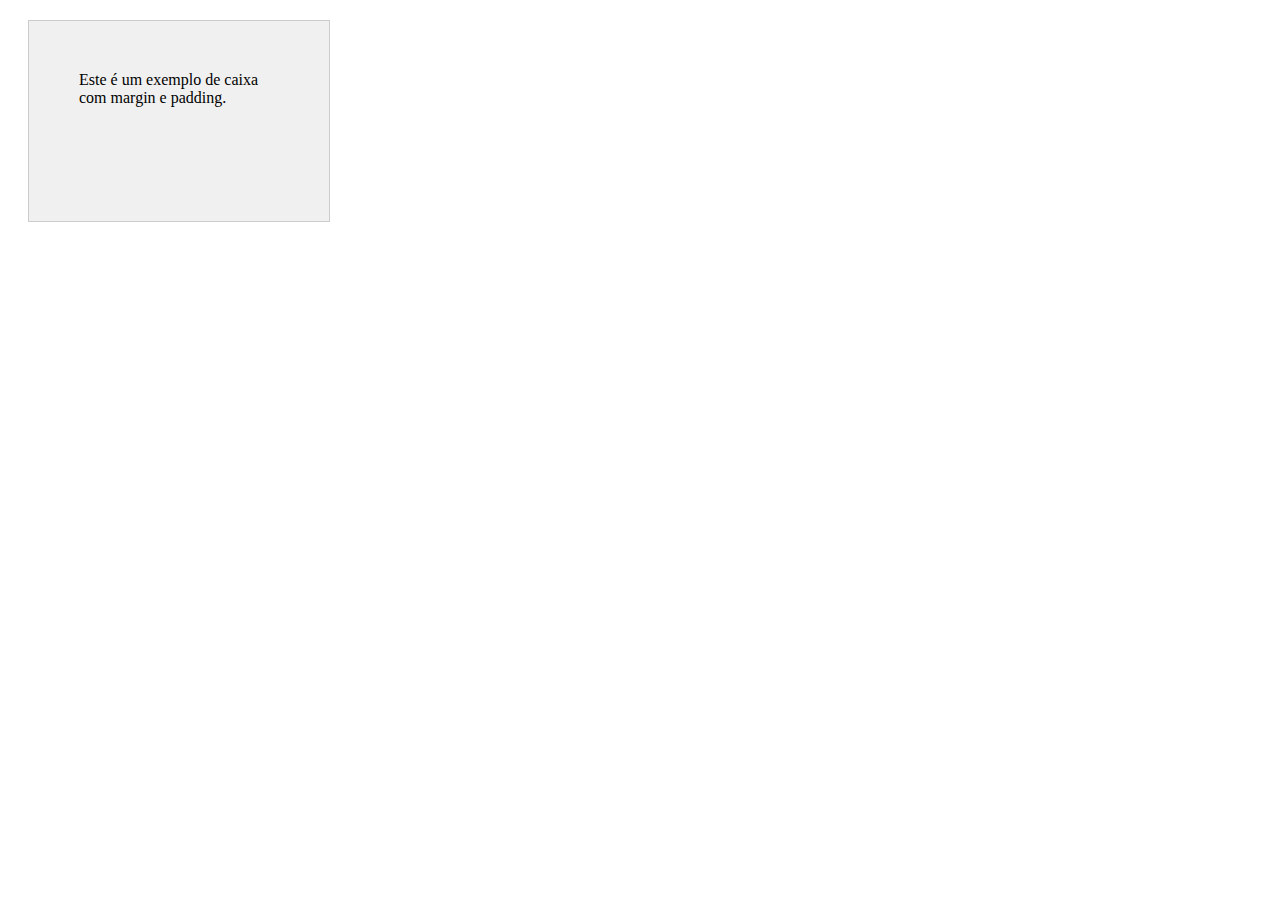
==== experimento.html @ 0fa4e3c7 "forms v2" ====
<!DOCTYPE html>
<html>
<head>
    <title>Exemplo de Margin e Padding</title>
    <style>
        .caixa {
            width: 200px;
            height: 100px;
            background-color: #f0f0f0;
            border: 1px solid #ccc; /* Adiciona uma borda para melhor visualização */
            margin: 20px; /* Cria 20px de espaço externo ao redor da caixa */
            padding: 50px; /* Cria 10px de espaço interno entre o conteúdo e a borda */
        }
    </style>
</head>
<body>
    <div class="caixa">
        Este é um exemplo de caixa com margin e padding.
    </div>
</body>
</html>
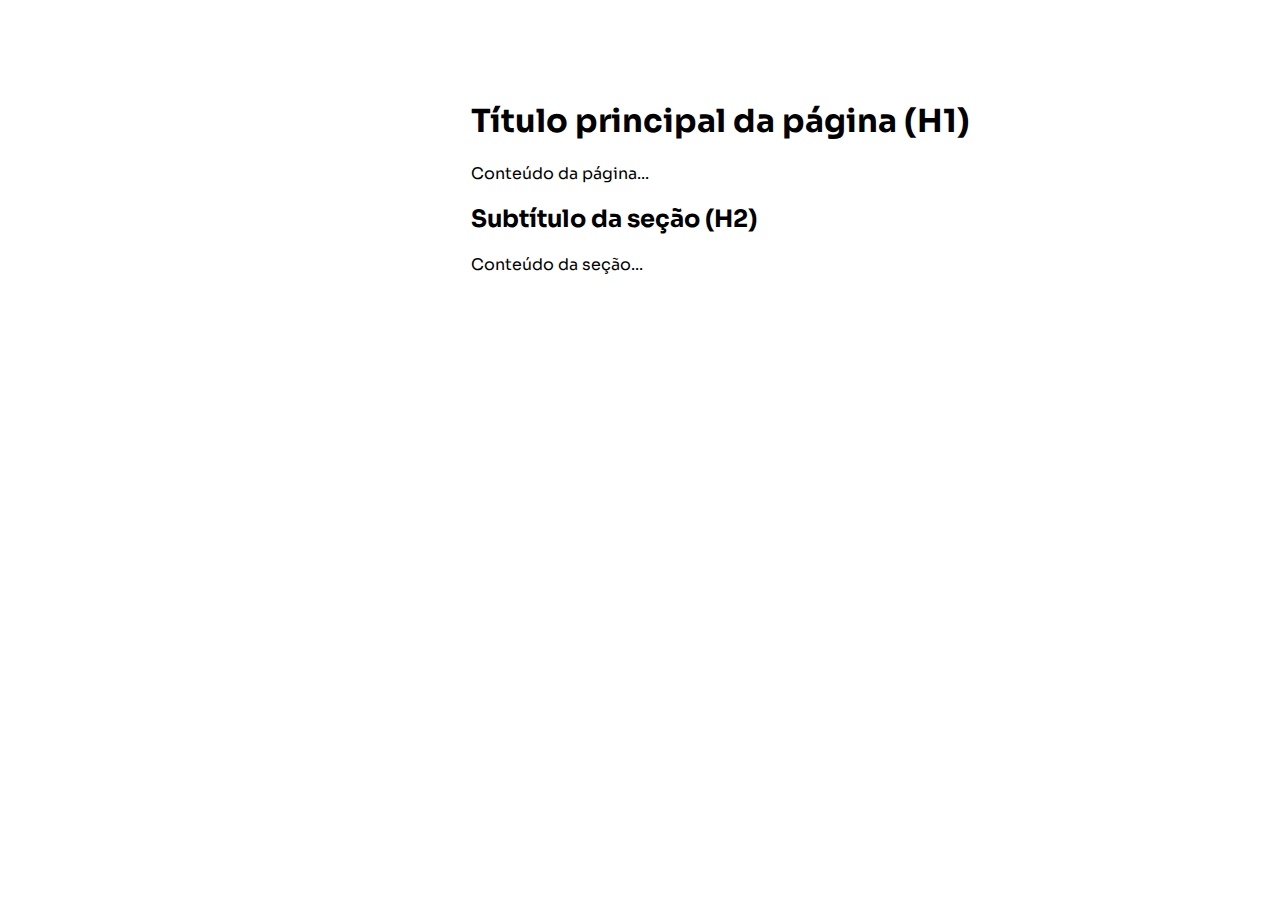
==== commit 09c9a610: "learning SEO" ====
--- a/experimento.html
+++ b/experimento.html
@@ -1,21 +1,44 @@
 <!DOCTYPE html>
-<html>
+<html lang="pt-BR">
 <head>
-    <title>Exemplo de Margin e Padding</title>
-    <style>
-        .caixa {
-            width: 200px;
-            height: 100px;
-            background-color: #f0f0f0;
-            border: 1px solid #ccc; /* Adiciona uma borda para melhor visualização */
-            margin: 20px; /* Cria 20px de espaço externo ao redor da caixa */
-            padding: 50px; /* Cria 10px de espaço interno entre o conteúdo e a borda */
-        }
-    </style>
+    <meta charset="UTF-8">
+    <meta name="viewport" content="width=device-width, initial-scale=1.0">
+    <title>Leonardo Nunes</title>
+    <meta name="description" content="Léo está se tornando um dev">
+    <link rel="canonical" href="https://github.com/leo-nuness">
+
+    <link rel="stylesheet" href="index.css"> <link rel="preload" href="style-async.css" as="style" onload="this.onload=null;this.rel='stylesheet'">
+    <link rel="preconnect" href="https://fonts.googleapis.com">
+    <link rel="preconnect" href="https://fonts.gstatic.com" crossorigin>
+    <link href="https://fonts.googleapis.com/css2?family=Sora:wght@100..800&display=swap" rel="stylesheet">
+    <noscript><link rel="stylesheet" href="style-async.css"></noscript>
+    <link rel="icon" href="/logo.svg" type="image/svg+xml">
+    <link rel="apple-touch-icon" href="apple-touch-icon.png">
 </head>
 <body>
-    <div class="caixa">
-        Este é um exemplo de caixa com margin e padding.
-    </div>
+    <header>
+        <nav>
+            </nav>
+    </header>
+
+    <main>
+        <article>
+            <h1>Título principal da página (H1)</h1>
+            <p>Conteúdo da página...</p>
+
+            <section>
+                <h2>Subtítulo da seção (H2)</h2>
+                <p>Conteúdo da seção...</p>
+            </section>
+
+            <aside>
+                </aside>
+        </article>
+    </main>
+
+    <footer>
+        </footer>
+
+    <script src="script.js" defer></script> 
 </body>
 </html>--- a/index.css
+++ b/index.css
@@ -0,0 +1,24 @@
+/* Estilos CSS básicos */
+
+header{
+    font-family: "Sora";
+    background-color: #FFFFFF;
+    display: flex;
+    justify-content: center;
+    margin: 80px;
+}
+
+body {
+    font-family: "Sora";
+    background-color: #FFFFFF;
+    display: flex;
+    justify-content: center;
+    margin: 80px;
+}
+
+main {
+    display: flex;
+    flex-direction: column;
+    align-items: center;
+    justify-content: center;
+}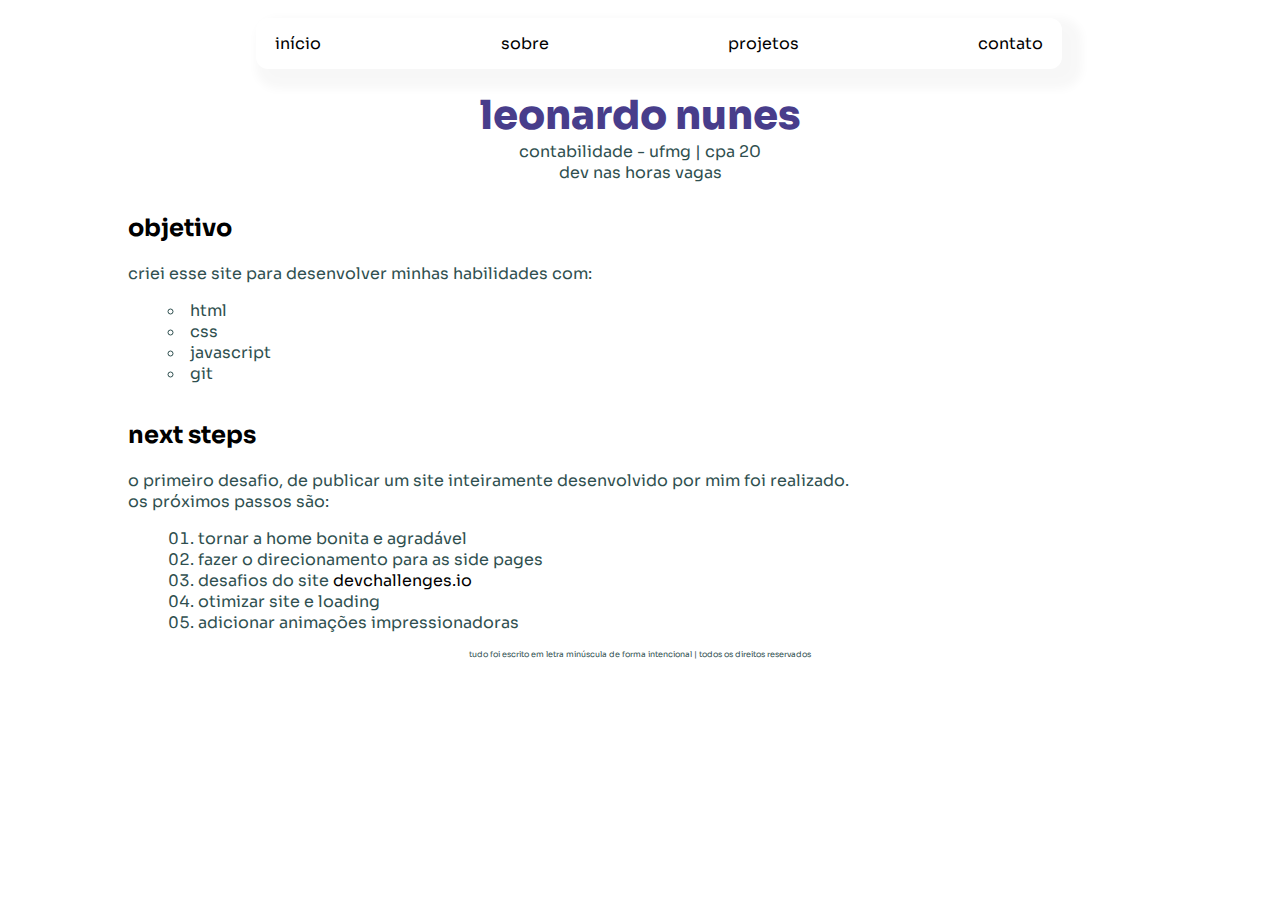
==== commit 86b1b88d: "new site" ====
--- a/experimento.html
+++ b/experimento.html
@@ -6,37 +6,58 @@
     <title>Leonardo Nunes</title>
     <meta name="description" content="Léo está se tornando um dev">
     <link rel="canonical" href="https://github.com/leo-nuness">
-
+    <meta name="author" content="Leonardo Nunes">
     <link rel="stylesheet" href="index.css"> <link rel="preload" href="style-async.css" as="style" onload="this.onload=null;this.rel='stylesheet'">
     <link rel="preconnect" href="https://fonts.googleapis.com">
     <link rel="preconnect" href="https://fonts.gstatic.com" crossorigin>
     <link href="https://fonts.googleapis.com/css2?family=Sora:wght@100..800&display=swap" rel="stylesheet">
     <noscript><link rel="stylesheet" href="style-async.css"></noscript>
-    <link rel="icon" href="/logo.svg" type="image/svg+xml">
-    <link rel="apple-touch-icon" href="apple-touch-icon.png">
+    <link rel="icon" href="logo.svg" type="image/svg+xml">
 </head>
+
 <body>
     <header>
         <nav>
-            </nav>
+            <div class="menu">
+                <a href="index.html">início</a>
+                <a href="#sobre">sobre</a>
+                <a href="form.html">projetos</a>
+                <a href="#contato">contato</a>
+            </div>
+        </nav>
+        <br>
+        <h1>leonardo nunes</h1>
+        <p>contabilidade - ufmg | cpa 20</p>
+        <p>dev nas horas vagas</p>
     </header>
 
     <main>
-        <article>
-            <h1>Título principal da página (H1)</h1>
-            <p>Conteúdo da página...</p>
-
-            <section>
-                <h2>Subtítulo da seção (H2)</h2>
-                <p>Conteúdo da seção...</p>
-            </section>
-
-            <aside>
-                </aside>
-        </article>
+        <section>
+            <h2>objetivo</h2>
+            <p>criei esse site para desenvolver minhas habilidades com:</p>
+            <ul>
+                <li>html</li>
+                <li>css</li>
+                <li>javascript</li>
+                <li>git</li>
+            </ul>
+        </section>
+        <section>
+            <h2>next steps</h2>
+            <p>o primeiro desafio, de publicar um site inteiramente desenvolvido por mim foi realizado.<br> os próximos passos são:</p>
+            <ol>
+                <li>tornar a home bonita e agradável</li>
+                <li>fazer o direcionamento para as side pages</li>
+                <li>desafios do site <a href="https://devchallenges.io/">devchallenges.io</a></li>
+                <li>otimizar site e loading</li>
+                <li>adicionar animações impressionadoras</li>
+            </ol>
+        </section>
+        
     </main>
 
     <footer>
+        <p>tudo foi escrito em letra minúscula de forma intencional | todos os direitos reservados</p>
         </footer>
 
     <script src="script.js" defer></script> 
--- a/index.css
+++ b/index.css
@@ -1,24 +1,59 @@
 /* Estilos CSS básicos */
-
-header{
-    font-family: "Sora";
-    background-color: #FFFFFF;
-    display: flex;
-    justify-content: center;
-    margin: 80px;
-}
 
 body {
     font-family: "Sora";
     background-color: #FFFFFF;
     display: flex;
-    justify-content: center;
-    margin: 80px;
+    flex-direction: column;
+    align-items: center;
+    justify-content: start;
 }
 
 main {
     display: flex;
     flex-direction: column;
+    align-items: start;
+    justify-content: start;
+    width: 80vw;
+}
+
+header {
+    display: flex;
+    flex-direction: column;
     align-items: center;
     justify-content: center;
+    margin: 10px;
+    padding: 0;
+}
+
+.menu {
+    display: flex;
+    justify-content: space-between;
+    align-items: center;
+    background-color: #FFFFFF;
+    box-shadow: 10px 10px 10px 10px rgba(0, 0, 0, 0.03);
+    padding: 15px 2.5%;
+    width: 60vw;
+    max-width: 900px;
+    border-radius: 0.75rem;
+    list-style-type: none;
+}
+
+a {
+    text-decoration: none;
+    color: #000000;
+    font-weight: 400;
+}
+
+h1 {
+    font-size: 2.5rem;
+    font-weight: 900;
+    color: darkslateblue;
+    margin: 0 0;
+}
+p {
+    font-size: 1rem;
+    font-weight: 400;
+    color: darkslategray;
+    margin: 0 0;
 }--- a/style-async.css
+++ b/style-async.css
@@ -0,0 +1,23 @@
+nav a:hover {
+    color: darkblue;
+    transition: ease-out 0.25s;
+    font-weight: 900;
+}
+ul li {
+    color: darkslategrey;
+    list-style: inside;
+    list-style-type: circle;
+}
+
+ol li {
+    color: darkslategrey;
+    list-style: inside;
+    list-style-type: decimal-leading-zero;
+}
+footer p {
+    font-size: 0.5rem;
+    color: darkslategrey;
+    text-align: center;
+    margin: 0;
+    padding: 0;
+}--- a/style-async.css
+++ b/style-async.css
@@ -0,0 +1,23 @@
+nav a:hover {
+    color: darkblue;
+    transition: ease-out 0.25s;
+    font-weight: 900;
+}
+ul li {
+    color: darkslategrey;
+    list-style: inside;
+    list-style-type: circle;
+}
+
+ol li {
+    color: darkslategrey;
+    list-style: inside;
+    list-style-type: decimal-leading-zero;
+}
+footer p {
+    font-size: 0.5rem;
+    color: darkslategrey;
+    text-align: center;
+    margin: 0;
+    padding: 0;
+}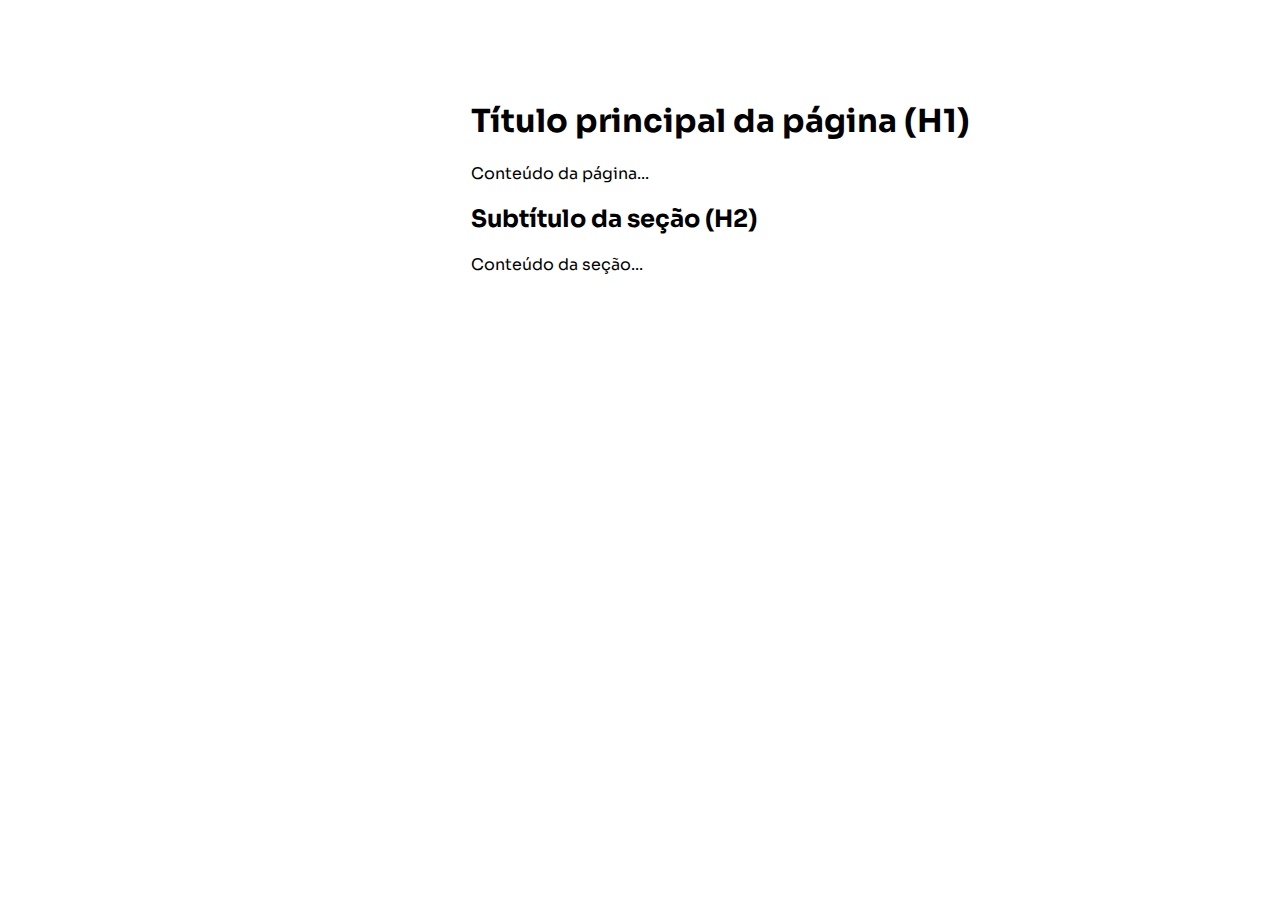
==== commit 90beb76c: "Merge pull request #1 from leo-nuness/dev" ====
--- a/experimento.html
+++ b/experimento.html
@@ -6,58 +6,37 @@
     <title>Leonardo Nunes</title>
     <meta name="description" content="Léo está se tornando um dev">
     <link rel="canonical" href="https://github.com/leo-nuness">
-    <meta name="author" content="Leonardo Nunes">
+
     <link rel="stylesheet" href="index.css"> <link rel="preload" href="style-async.css" as="style" onload="this.onload=null;this.rel='stylesheet'">
     <link rel="preconnect" href="https://fonts.googleapis.com">
     <link rel="preconnect" href="https://fonts.gstatic.com" crossorigin>
     <link href="https://fonts.googleapis.com/css2?family=Sora:wght@100..800&display=swap" rel="stylesheet">
     <noscript><link rel="stylesheet" href="style-async.css"></noscript>
-    <link rel="icon" href="logo.svg" type="image/svg+xml">
+    <link rel="icon" href="/logo.svg" type="image/svg+xml">
+    <link rel="apple-touch-icon" href="apple-touch-icon.png">
 </head>
-
 <body>
     <header>
         <nav>
-            <div class="menu">
-                <a href="index.html">início</a>
-                <a href="#sobre">sobre</a>
-                <a href="form.html">projetos</a>
-                <a href="#contato">contato</a>
-            </div>
-        </nav>
-        <br>
-        <h1>leonardo nunes</h1>
-        <p>contabilidade - ufmg | cpa 20</p>
-        <p>dev nas horas vagas</p>
+            </nav>
     </header>
 
     <main>
-        <section>
-            <h2>objetivo</h2>
-            <p>criei esse site para desenvolver minhas habilidades com:</p>
-            <ul>
-                <li>html</li>
-                <li>css</li>
-                <li>javascript</li>
-                <li>git</li>
-            </ul>
-        </section>
-        <section>
-            <h2>next steps</h2>
-            <p>o primeiro desafio, de publicar um site inteiramente desenvolvido por mim foi realizado.<br> os próximos passos são:</p>
-            <ol>
-                <li>tornar a home bonita e agradável</li>
-                <li>fazer o direcionamento para as side pages</li>
-                <li>desafios do site <a href="https://devchallenges.io/">devchallenges.io</a></li>
-                <li>otimizar site e loading</li>
-                <li>adicionar animações impressionadoras</li>
-            </ol>
-        </section>
-        
+        <article>
+            <h1>Título principal da página (H1)</h1>
+            <p>Conteúdo da página...</p>
+
+            <section>
+                <h2>Subtítulo da seção (H2)</h2>
+                <p>Conteúdo da seção...</p>
+            </section>
+
+            <aside>
+                </aside>
+        </article>
     </main>
 
     <footer>
-        <p>tudo foi escrito em letra minúscula de forma intencional | todos os direitos reservados</p>
         </footer>
 
     <script src="script.js" defer></script> 
--- a/index.css
+++ b/index.css
@@ -1,59 +1,24 @@
 /* Estilos CSS básicos */
+
+header{
+    font-family: "Sora";
+    background-color: #FFFFFF;
+    display: flex;
+    justify-content: center;
+    margin: 80px;
+}
 
 body {
     font-family: "Sora";
     background-color: #FFFFFF;
     display: flex;
-    flex-direction: column;
-    align-items: center;
-    justify-content: start;
+    justify-content: center;
+    margin: 80px;
 }
 
 main {
     display: flex;
     flex-direction: column;
-    align-items: start;
-    justify-content: start;
-    width: 80vw;
-}
-
-header {
-    display: flex;
-    flex-direction: column;
     align-items: center;
     justify-content: center;
-    margin: 10px;
-    padding: 0;
-}
-
-.menu {
-    display: flex;
-    justify-content: space-between;
-    align-items: center;
-    background-color: #FFFFFF;
-    box-shadow: 10px 10px 10px 10px rgba(0, 0, 0, 0.03);
-    padding: 15px 2.5%;
-    width: 60vw;
-    max-width: 900px;
-    border-radius: 0.75rem;
-    list-style-type: none;
-}
-
-a {
-    text-decoration: none;
-    color: #000000;
-    font-weight: 400;
-}
-
-h1 {
-    font-size: 2.5rem;
-    font-weight: 900;
-    color: darkslateblue;
-    margin: 0 0;
-}
-p {
-    font-size: 1rem;
-    font-weight: 400;
-    color: darkslategray;
-    margin: 0 0;
 }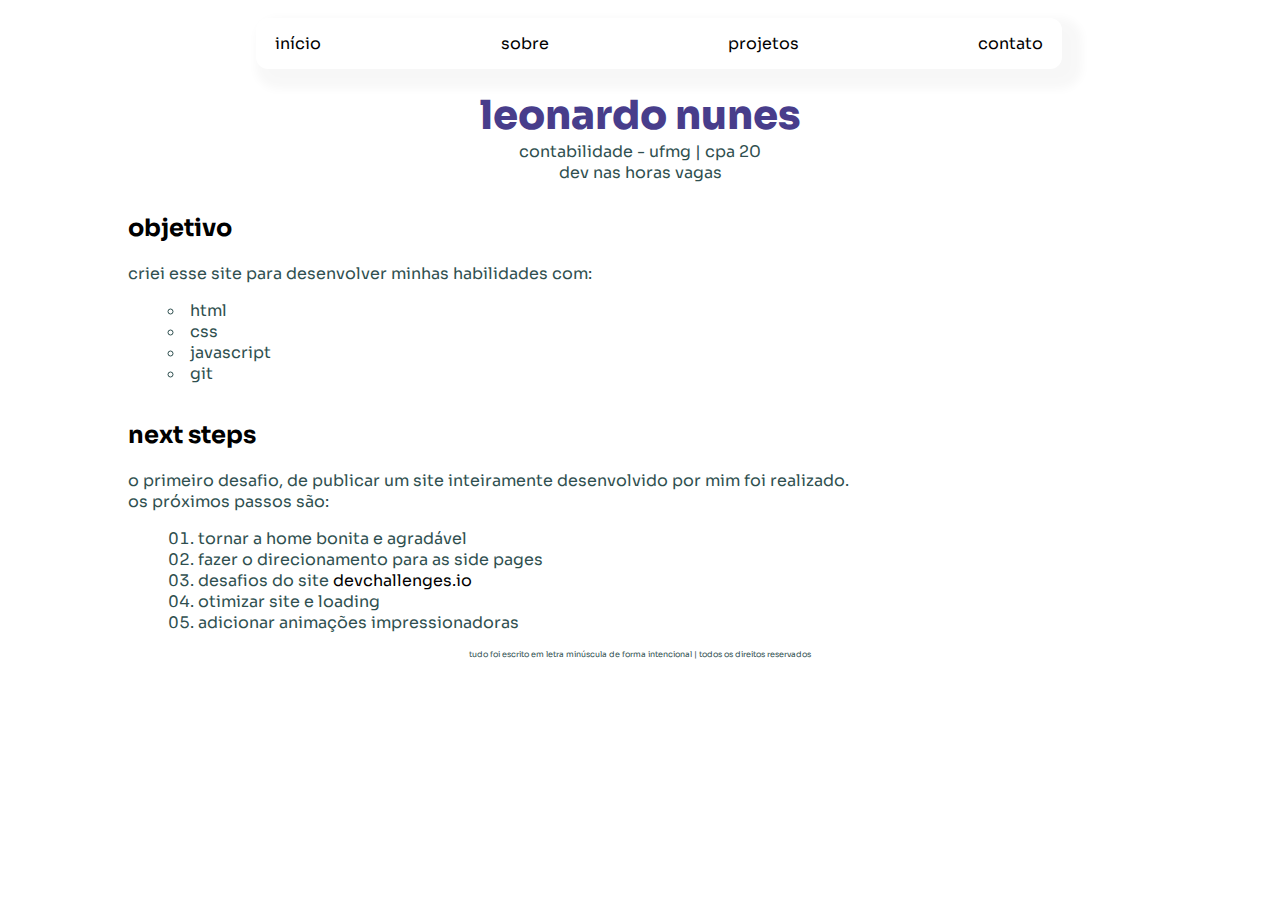
==== commit 4b6cab83: "Merge pull request #2 from leo-nuness/dev" ====
--- a/experimento.html
+++ b/experimento.html
@@ -6,37 +6,58 @@
     <title>Leonardo Nunes</title>
     <meta name="description" content="Léo está se tornando um dev">
     <link rel="canonical" href="https://github.com/leo-nuness">
-
+    <meta name="author" content="Leonardo Nunes">
     <link rel="stylesheet" href="index.css"> <link rel="preload" href="style-async.css" as="style" onload="this.onload=null;this.rel='stylesheet'">
     <link rel="preconnect" href="https://fonts.googleapis.com">
     <link rel="preconnect" href="https://fonts.gstatic.com" crossorigin>
     <link href="https://fonts.googleapis.com/css2?family=Sora:wght@100..800&display=swap" rel="stylesheet">
     <noscript><link rel="stylesheet" href="style-async.css"></noscript>
-    <link rel="icon" href="/logo.svg" type="image/svg+xml">
-    <link rel="apple-touch-icon" href="apple-touch-icon.png">
+    <link rel="icon" href="logo.svg" type="image/svg+xml">
 </head>
+
 <body>
     <header>
         <nav>
-            </nav>
+            <div class="menu">
+                <a href="index.html">início</a>
+                <a href="#sobre">sobre</a>
+                <a href="form.html">projetos</a>
+                <a href="#contato">contato</a>
+            </div>
+        </nav>
+        <br>
+        <h1>leonardo nunes</h1>
+        <p>contabilidade - ufmg | cpa 20</p>
+        <p>dev nas horas vagas</p>
     </header>
 
     <main>
-        <article>
-            <h1>Título principal da página (H1)</h1>
-            <p>Conteúdo da página...</p>
-
-            <section>
-                <h2>Subtítulo da seção (H2)</h2>
-                <p>Conteúdo da seção...</p>
-            </section>
-
-            <aside>
-                </aside>
-        </article>
+        <section>
+            <h2>objetivo</h2>
+            <p>criei esse site para desenvolver minhas habilidades com:</p>
+            <ul>
+                <li>html</li>
+                <li>css</li>
+                <li>javascript</li>
+                <li>git</li>
+            </ul>
+        </section>
+        <section>
+            <h2>next steps</h2>
+            <p>o primeiro desafio, de publicar um site inteiramente desenvolvido por mim foi realizado.<br> os próximos passos são:</p>
+            <ol>
+                <li>tornar a home bonita e agradável</li>
+                <li>fazer o direcionamento para as side pages</li>
+                <li>desafios do site <a href="https://devchallenges.io/">devchallenges.io</a></li>
+                <li>otimizar site e loading</li>
+                <li>adicionar animações impressionadoras</li>
+            </ol>
+        </section>
+        
     </main>
 
     <footer>
+        <p>tudo foi escrito em letra minúscula de forma intencional | todos os direitos reservados</p>
         </footer>
 
     <script src="script.js" defer></script> 
--- a/index.css
+++ b/index.css
@@ -1,24 +1,59 @@
 /* Estilos CSS básicos */
-
-header{
-    font-family: "Sora";
-    background-color: #FFFFFF;
-    display: flex;
-    justify-content: center;
-    margin: 80px;
-}
 
 body {
     font-family: "Sora";
     background-color: #FFFFFF;
     display: flex;
-    justify-content: center;
-    margin: 80px;
+    flex-direction: column;
+    align-items: center;
+    justify-content: start;
 }
 
 main {
     display: flex;
     flex-direction: column;
+    align-items: start;
+    justify-content: start;
+    width: 80vw;
+}
+
+header {
+    display: flex;
+    flex-direction: column;
     align-items: center;
     justify-content: center;
+    margin: 10px;
+    padding: 0;
+}
+
+.menu {
+    display: flex;
+    justify-content: space-between;
+    align-items: center;
+    background-color: #FFFFFF;
+    box-shadow: 10px 10px 10px 10px rgba(0, 0, 0, 0.03);
+    padding: 15px 2.5%;
+    width: 60vw;
+    max-width: 900px;
+    border-radius: 0.75rem;
+    list-style-type: none;
+}
+
+a {
+    text-decoration: none;
+    color: #000000;
+    font-weight: 400;
+}
+
+h1 {
+    font-size: 2.5rem;
+    font-weight: 900;
+    color: darkslateblue;
+    margin: 0 0;
+}
+p {
+    font-size: 1rem;
+    font-weight: 400;
+    color: darkslategray;
+    margin: 0 0;
 }